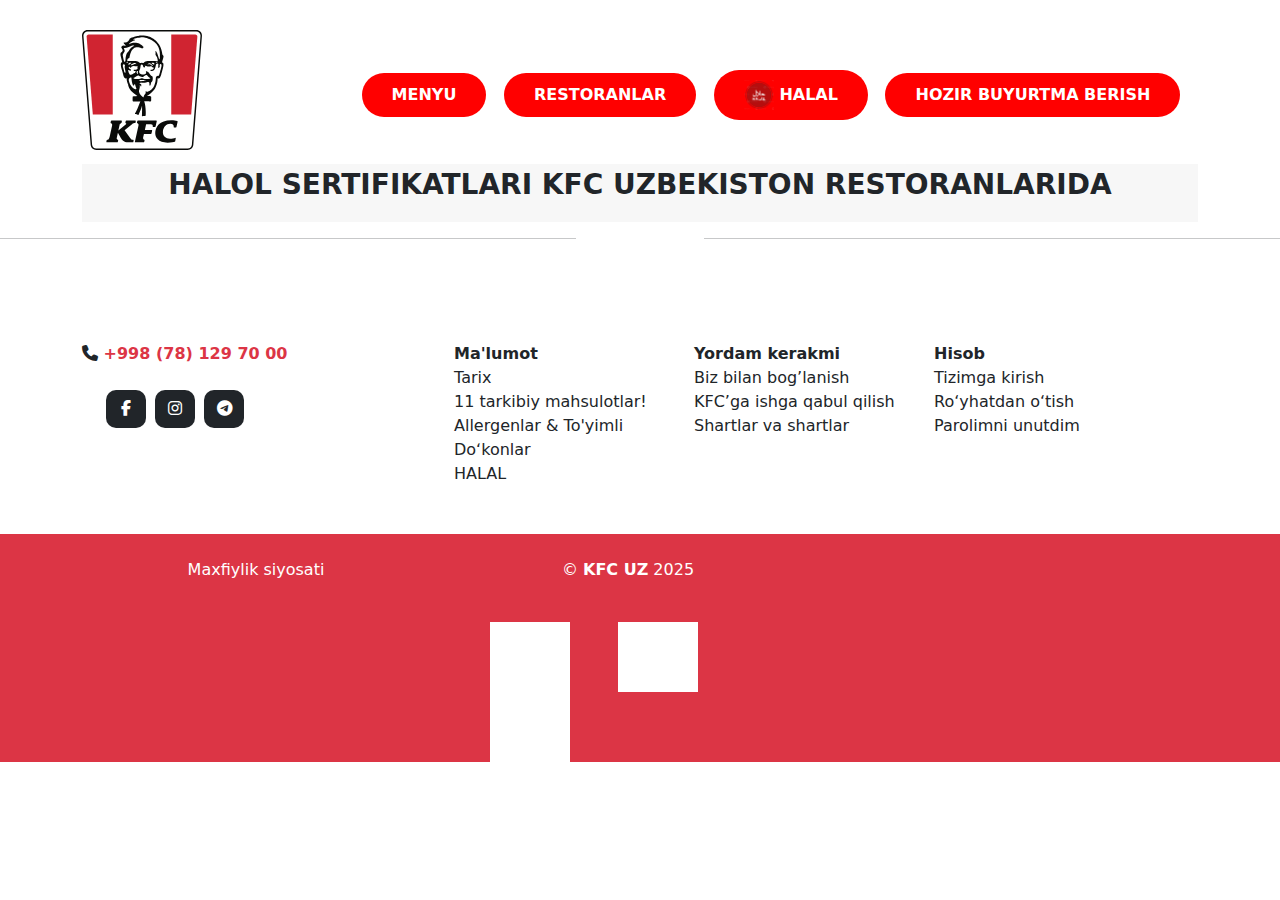
==== halal.html @ 760d27b6 "new dashboard finish" ====
<!DOCTYPE html>
<html lang="en">

<head>
    <meta charset="UTF-8">
    <meta name="viewport" content="width=device-width, initial-scale=1.0">

    <link rel="stylesheet" href="https://cdn.jsdelivr.net/npm/bootstrap@5.3.3/dist/css/bootstrap.min.css">

    <link rel="stylesheet" href="https://cdnjs.cloudflare.com/ajax/libs/font-awesome/6.7.2/css/all.min.css"
        integrity="sha512-Evv84Mr4kqVGRNSgIGL/F/aIDqQb7xQ2vcrdIwxfjThSH8CSR7PBEakCr51Ck+w+/U6swU2Im1vVX0SVk9ABhg=="
        crossorigin="anonymous" referrerpolicy="no-referrer" />

    <link rel="stylesheet" href="./css/style.css">

    <title>
            HALOL SERTIFIKATLARI KFC UZBEKISTON RESTORANLARIDA
    </title>
</head>

<body>
    <header>
        <nav style="margin-top: 30px;">
            <div class="container">
                <div>
                    <img src="./img/logo.svg" alt="" width="120px">
                </div>
                <ul style="list-style: none;">
                    <li><a href="menyu.html" style="text-decoration: none; color: white;">MENYU</a></li>
                    <li>RESTORANLAR</li>                                                                                     
                    <li>
                        <img src="./img/halal-logo-icon-symbol-halal-islamic-food-certification-format-png.webp" alt=""
                            width="30px">
                            <a href="halal.html" style="color: white; text-decoration: none;">HALAL</a>
                    </li>
                    <li>HOZIR BUYURTMA BERISH</li>
                </ul>
                <div class="cc1">
                    <i class="fa-solid fa-phone-volume fa-2x"></i>
                    <i class="fa-solid fa-user fa-2x"></i>

                    <select
                        style="background-color: rgb(82, 81, 81); color: white; border-radius: 15px; padding: 5px 10px;">
                        <option value="">UZB</option>
                        <option value="">RUS</option>
                        <option value="">ENG</option>
                    </select>
                </div>
            </div>
        </nav>
    </header>

    <section>
        <div class="container">
            <div>
                <div style="display: flex; justify-content: center; align-items: center; margin-top: 50px; font-size: 28px; font-weight: bold; background-color: rgb(247, 247, 247);">
                    <p>HALOL SERTIFIKATLARI KFC UZBEKISTON RESTORANLARIDA</p>
                </div>
            </div>
        </div>
    </section>

    <footer>
        <hr class="float-start d-inline " style="width: 45%;"><img class=" d-inline ms-5" src="./img/4279.svg" alt=""
            width="100" style="margin: -50px; text-align: center;">
        <hr class="d-inline float-end " style="width: 45%;">
        <div class="container">
            <br><br>
            <div class="row w-100 mt-5">
                <div class="col-4">
                    <div>
                        <div><i class="fa-solid fa-phone d-inline"></i><span class=" text-danger fw-bold">
                                +998
                                (78)
                                129 70 00</span></div>
                        <br>
                        <div class="btn bg-dark text-white ms-4" style="width: 40px; border-radius: 10px;"><i
                                class="fa-brands fa-facebook-f"></i></div>
                        <div class="btn bg-dark text-white ms-1" style="width: 40px; border-radius: 10px;"><i
                                class="fa-brands fa-instagram"></i></div>
                        <div class="btn bg-dark text-white ms-1" style="width: 40px; border-radius: 10px;"><i
                                class="fa-brands fa-telegram"></i></div>
                    </div>
                </div>
                <div class="col-8">
                    <div class="row fw-bold">
                        <div class="col">Ma'lumot</div>
                        <div class="col">Yordam kerakmi</div>
                        <div class="col">Hisob</div>
                    </div>
                    <div class="row">
                        <div class="col">Tarix</div>
                        <div class="col">Biz bilan bog’lanish</div>
                        <div class="col">Tizimga kirish</div>
                    </div>
                    <div class="row">
                        <div class="col">11 tarkibiy mahsulotlar!</div>
                        <div class="col">KFC’ga ishga qabul qilish</div>
                        <div class="col">Ro‘yhatdan o‘tish</div>
                    </div>
                    <div class="row">
                        <div class="col">Allergenlar & To'yimli</div>
                        <div class="col">Shartlar va shartlar</div>
                        <div class="col">Parolimni unutdim</div>
                    </div>
                    <div class="row">
                        <div class="col">Doʻkonlar</div>
                        <div class="col"></div>
                        <div class="col"></div>
                    </div>
                    <div class="row">
                        <div class="col">HALAL</div>
                        <div class="col"></div>
                        <div class="col"></div>
                    </div>
                </div>
            </div>
        </div>
        <br><br>
        <div class="tagi bg-danger text-white text-center">
            <div class="container">
                <br>
                <div class="row">
                    <div class="col">
                        <p>Maxfiylik siyosati</p>
                    </div>
                    <div class="col">
                        <p>© <span class="fw-bold">KFC UZ</span> 2025</p>
                    </div>
                    <div class="col"><img src="./img/powered-by-fimble.svg" alt=""></div>
                </div>
                <br>
                <div class="row">
                    <div class="col"></div>
                    <div class="col">
                        <div class="row">
                            <div class="col-4 bg-white ms-5 " style="width: 80px; height: 70px;">s</div>
                            <div class="col-4 bg-white ms-5 " style="width: 80px; height: 70px;">s</div>
                            <div class="col-4 bg-white ms-5 " style="width: 80px; height: 70px;">s</div>
                        </div>
                    </div>
                    <div class="col"></div>
                </div>
            </div>
        </div>
    </footer>




    <scrip src="https://cdn.jsdelivr.net/npm/bootstrap@5.0.2/dist/js/bootstrap.bundle.min.js"
        integrity="sha384-MrcW6ZMFYlzcLA8Nl+NtUVF0sA7MsXsP1UyJoMp4YLEuNSfAP+JcXn/tWtIaxVXM" crossorigin="anonymous">
        </script>
</body>

</html>
---- css/style.css ----
*{
    margin: 0;
    padding: 0;
    box-sizing: border-box;
}


ul{
    display: flex;
    justify-content: space-evenly;
    align-items: center;
    margin-left: 230px;
    margin-top: -80px;
    text-align: center;
}

.cc1{
    display: flex;
    justify-content: center;
    align-items: center;
    margin-left: 1330px;
    margin-top: -55px;
}

li{
    background-color: rgb(255, 0, 0);
    border-radius: 45px;
    padding: 10px 30px;
    color: white;
    font-weight: bold;
}

.sec2 .btn1{
    text-align: center;
}

.sec2 .btn1 button{
    border-radius: 50px;
    padding: 13px;
}

.sec2 .col-3{
    width: 24%;
    margin-right: 5px;
    border-radius: 25px;
    box-shadow: 0px 0px 20px -8px rgba(128,128,128,0.75);
}

.sec2 .col-3 img{
    border-radius: 50px;
}

.sec2 .col-3 p{
    color: grey;
    font-size: 12px;
}

.btn2{
    width: 80px;
    border-radius: 50px;
    padding: 5px;
    background-color: rgb(216, 216, 216);
    border: 0px solid grey;
    color: red;
}

.row{
    width: 100%;
}

.vak1{
    background-image: url('../img/4274.jpeg');
    background-repeat: no-repeat;
    background-size: cover;
    height: 700px;
    width: 700px;
    border-radius: 30px;
    margin: 0px 52px;
    color: white;
}

.vak2{
    background-image: url('../img/4308.jpeg');
    background-repeat: no-repeat;
    background-size: cover;
    height: 700px;
    width: 700px;
    border-radius: 30px;
    color: white;
}

.vak3{
    background-image: url('../img/logo.svg');
}

.vakt{
    margin-top: 290px;
    margin-left: 50px;
}

.wor{
    display: flex;
}
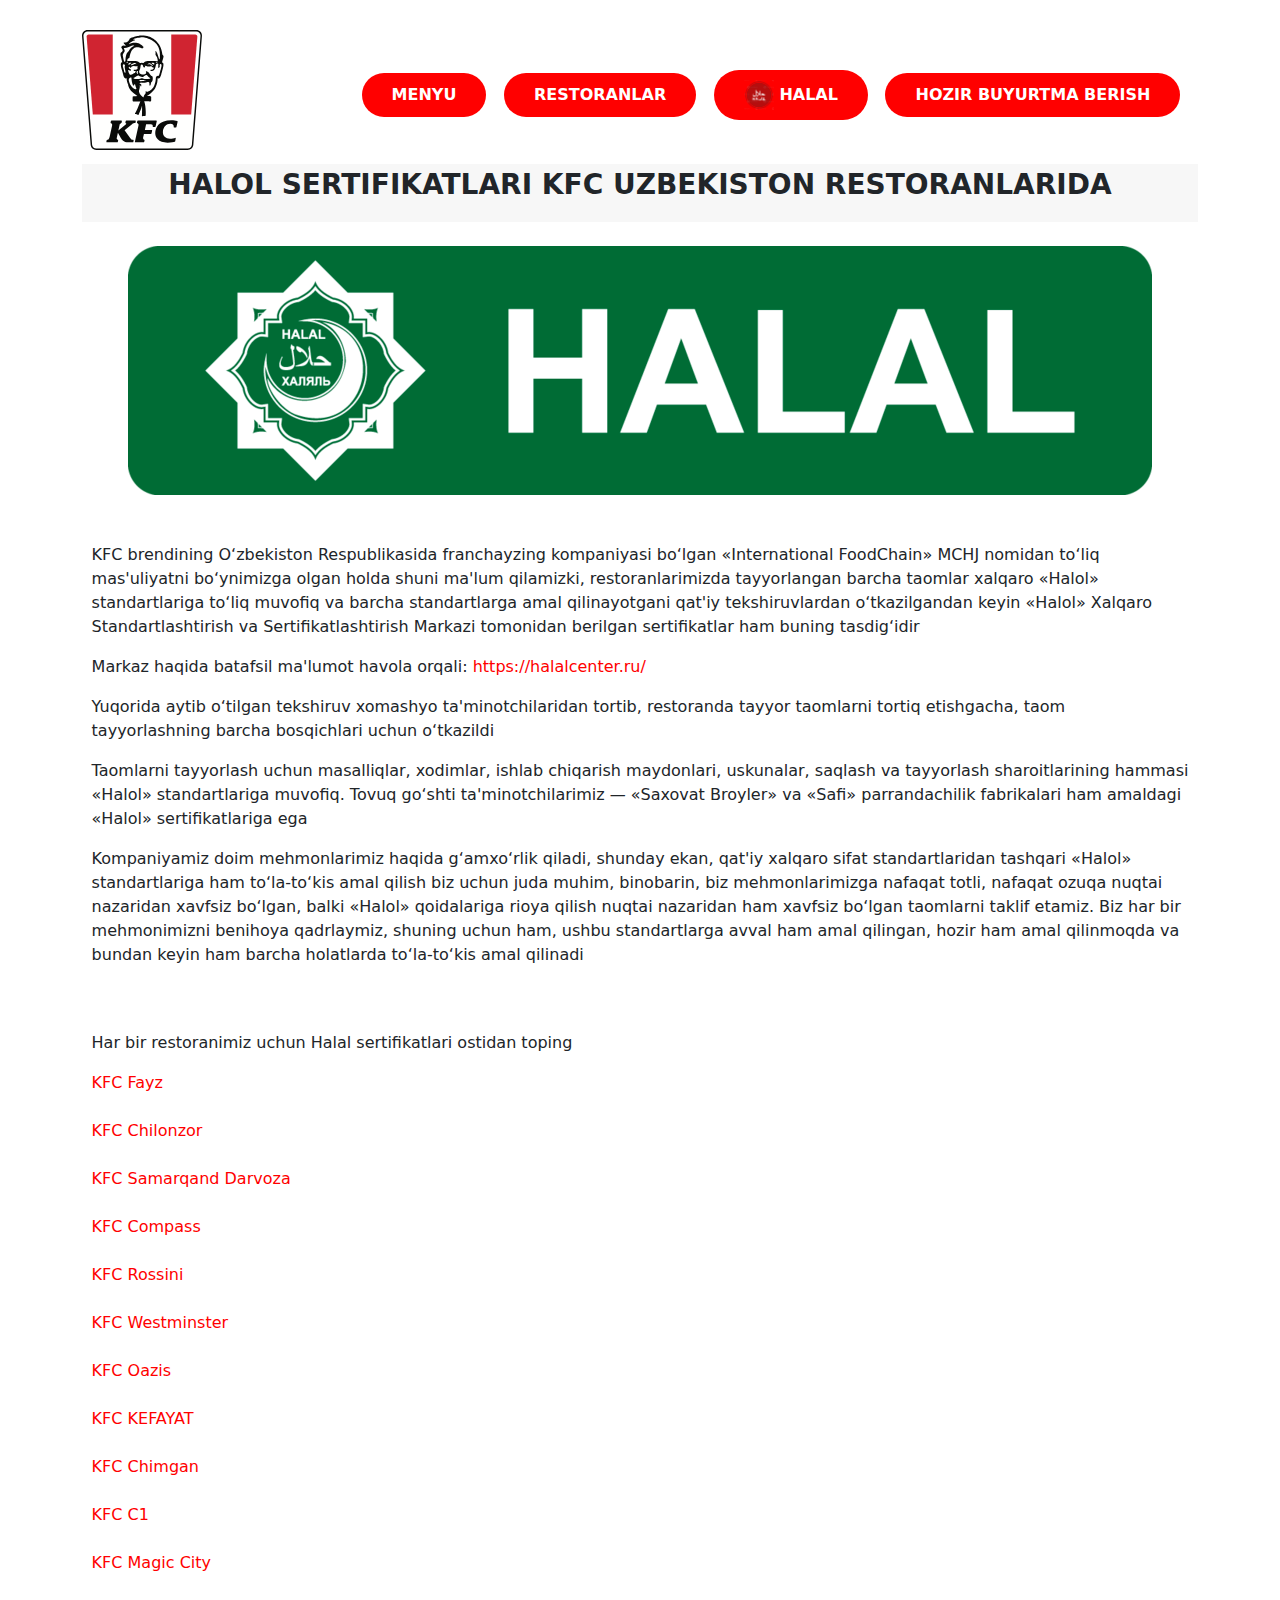
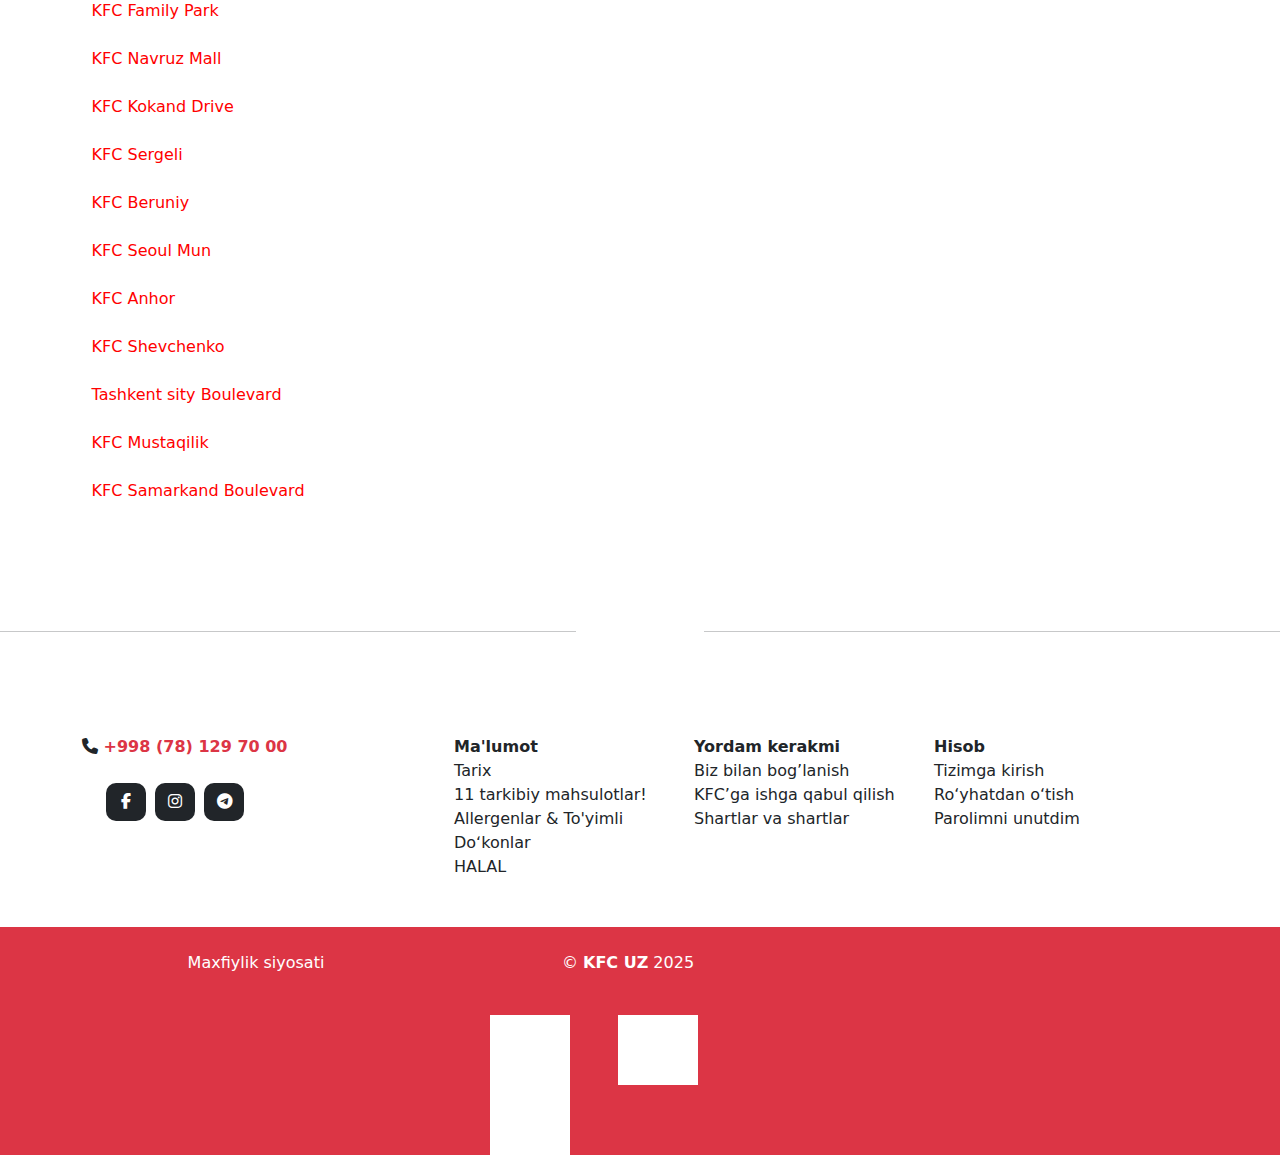
==== commit 194968b2: "new dashboard finish" ====
--- a/halal.html
+++ b/halal.html
@@ -14,7 +14,7 @@
     <link rel="stylesheet" href="./css/style.css">
 
     <title>
-            HALOL SERTIFIKATLARI KFC UZBEKISTON RESTORANLARIDA
+        HALOL SERTIFIKATLARI KFC UZBEKISTON RESTORANLARIDA
     </title>
 </head>
 
@@ -27,11 +27,11 @@
                 </div>
                 <ul style="list-style: none;">
                     <li><a href="menyu.html" style="text-decoration: none; color: white;">MENYU</a></li>
-                    <li>RESTORANLAR</li>                                                                                     
+                    <li>RESTORANLAR</li>
                     <li>
                         <img src="./img/halal-logo-icon-symbol-halal-islamic-food-certification-format-png.webp" alt=""
                             width="30px">
-                            <a href="halal.html" style="color: white; text-decoration: none;">HALAL</a>
+                        <a href="halal.html" style="color: white; text-decoration: none;">HALAL</a>
                     </li>
                     <li>HOZIR BUYURTMA BERISH</li>
                 </ul>
@@ -53,12 +53,96 @@
     <section>
         <div class="container">
             <div>
-                <div style="display: flex; justify-content: center; align-items: center; margin-top: 50px; font-size: 28px; font-weight: bold; background-color: rgb(247, 247, 247);">
+                <div
+                    style="display: flex; justify-content: center; align-items: center; margin-top: 50px; font-size: 28px; font-weight: bold; background-color: rgb(247, 247, 247);">
                     <p>HALOL SERTIFIKATLARI KFC UZBEKISTON RESTORANLARIDA</p>
                 </div>
+            </div><br>
+            <div>
+                <div style="display: flex; justify-content: center;">
+                    <img src="./img/HALAL.png" alt="">
+                </div><br><br>
+                <div style="display: grid; justify-content: center; align-items: center;">
+                    <div>
+                        <p>
+                            KFC brendining O‘zbekiston Respublikasida franchayzing kompaniyasi bo‘lgan «International
+                            FoodChain» MCHJ nomidan to‘liq <br> mas'uliyatni bo‘ynimizga olgan holda shuni ma'lum qilamizki,
+                            restoranlarimizda tayyorlangan barcha taomlar xalqaro «Halol» <br> standartlariga to‘liq muvofiq
+                            va barcha standartlarga amal qilinayotgani qat'iy tekshiruvlardan o‘tkazilgandan keyin «Halol»
+                            Xalqaro <br> Standartlashtirish va Sertifikatlashtirish Markazi tomonidan berilgan sertifikatlar
+                            ham buning tasdig‘idir
+                        </p>
+                        <p>Markaz haqida batafsil ma'lumot havola orqali: <span
+                                style="color: red;">https://halalcenter.ru/</span></p>
+                        <p>Yuqorida aytib o‘tilgan tekshiruv xomashyo ta'minotchilaridan tortib, restoranda tayyor taomlarni
+                            tortiq etishgacha, taom <br> tayyorlashning barcha bosqichlari uchun o‘tkazildi</p>
+                        <p>Taomlarni tayyorlash uchun masalliqlar, xodimlar, ishlab chiqarish maydonlari, uskunalar, saqlash
+                            va tayyorlash sharoitlarining hammasi <br> «Halol» standartlariga muvofiq. Tovuq go‘shti
+                            ta'minotchilarimiz — «Saxovat Broyler» va «Safi» parrandachilik fabrikalari ham amaldagi <br>
+                            «Halol» sertifikatlariga ega</p>
+                        <p>Kompaniyamiz doim mehmonlarimiz haqida g‘amxo‘rlik qiladi, shunday ekan, qat'iy xalqaro sifat
+                            standartlaridan tashqari «Halol» <br> standartlariga ham to‘la-to‘kis amal qilish biz uchun juda
+                            muhim, binobarin, biz mehmonlarimizga nafaqat totli, nafaqat ozuqa nuqtai <br> nazaridan xavfsiz
+                            bo‘lgan, balki «Halol» qoidalariga rioya qilish nuqtai nazaridan ham xavfsiz bo‘lgan taomlarni
+                            taklif etamiz. Biz har bir <br> mehmonimizni benihoya qadrlaymiz, shuning uchun ham, ushbu
+                            standartlarga avval ham amal qilingan, hozir ham amal qilinmoqda va <br> bundan keyin ham barcha
+                            holatlarda to‘la-to‘kis amal qilinadi</p>
+                    </div><br><br>
+                    <div>
+                        <p>Har bir restoranimiz uchun Halal sertifikatlari ostidan toping</p>
+                        <p style="color: red;"> 
+    
+    
+                            KFC Fayz<br><br>
+    
+                            KFC Chilonzor<br><br>
+    
+                            KFC Samarqand Darvoza<br><br>
+    
+                            KFC Compass<br><br>
+    
+                            KFC Rossini<br><br>
+    
+                            KFC Westminster<br><br>
+    
+                            KFC Oazis<br><br>
+    
+                            KFC KEFAYAT<br><br>
+    
+                            KFC Chimgan<br><br>
+    
+                            KFC C1 <br><br>
+    
+                            KFC Magic City <br><br>
+    
+                            KFC Family Park<br><br>
+    
+                            KFC Navruz Mall <br><br>
+    
+                            KFC Kokand Drive <br><br>
+    
+                            KFC Sergeli <br><br>
+    
+                            KFC Beruniy <br><br>
+    
+                            KFC Seoul Mun <br><br>
+    
+                            KFC Anhor <br><br>
+    
+                            KFC Shevchenko <br><br>
+    
+                            Tashkent sity Boulevard <br><br>
+    
+                            KFC Mustaqilik <br><br>
+    
+                            KFC Samarkand Boulevard
+                        </p>
+                    </div>
+
+                </div>
             </div>
         </div>
-    </section>
+    </section><br><br><br><br>
 
     <footer>
         <hr class="float-start d-inline " style="width: 45%;"><img class=" d-inline ms-5" src="./img/4279.svg" alt=""
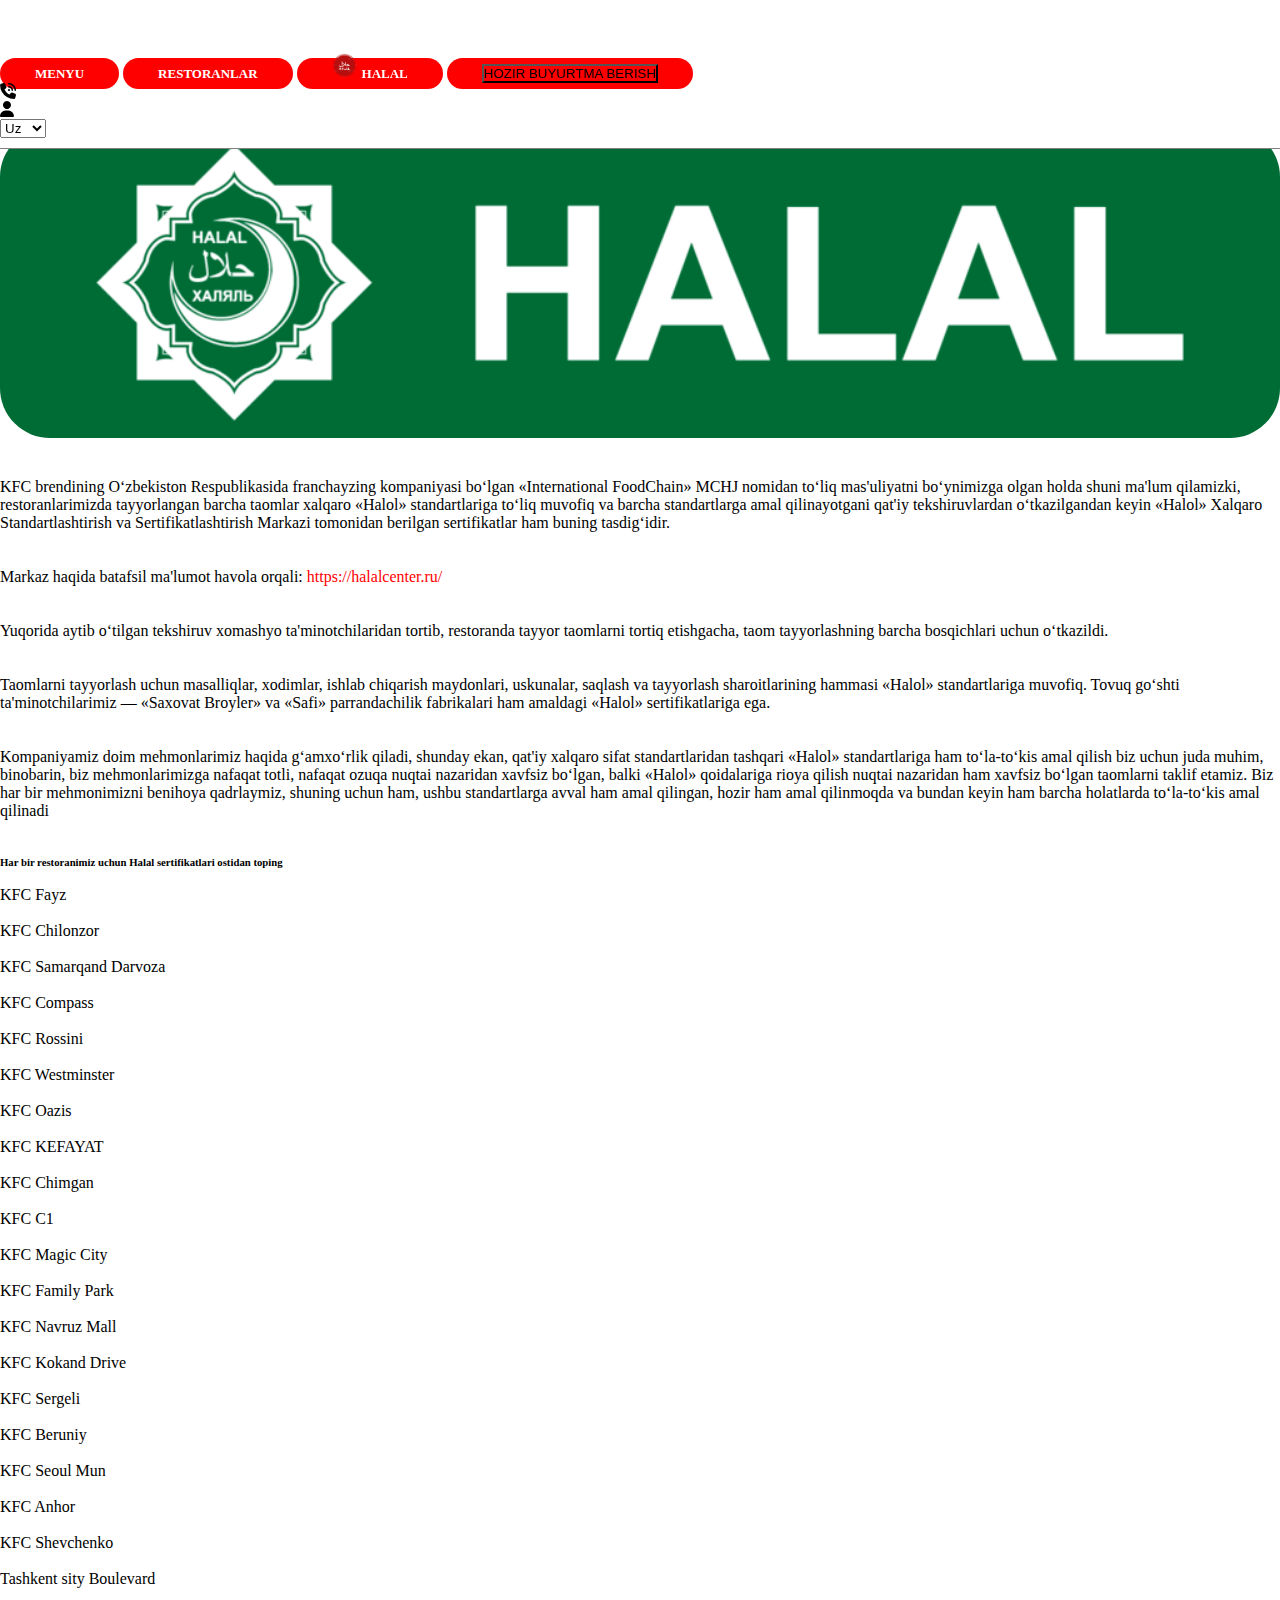
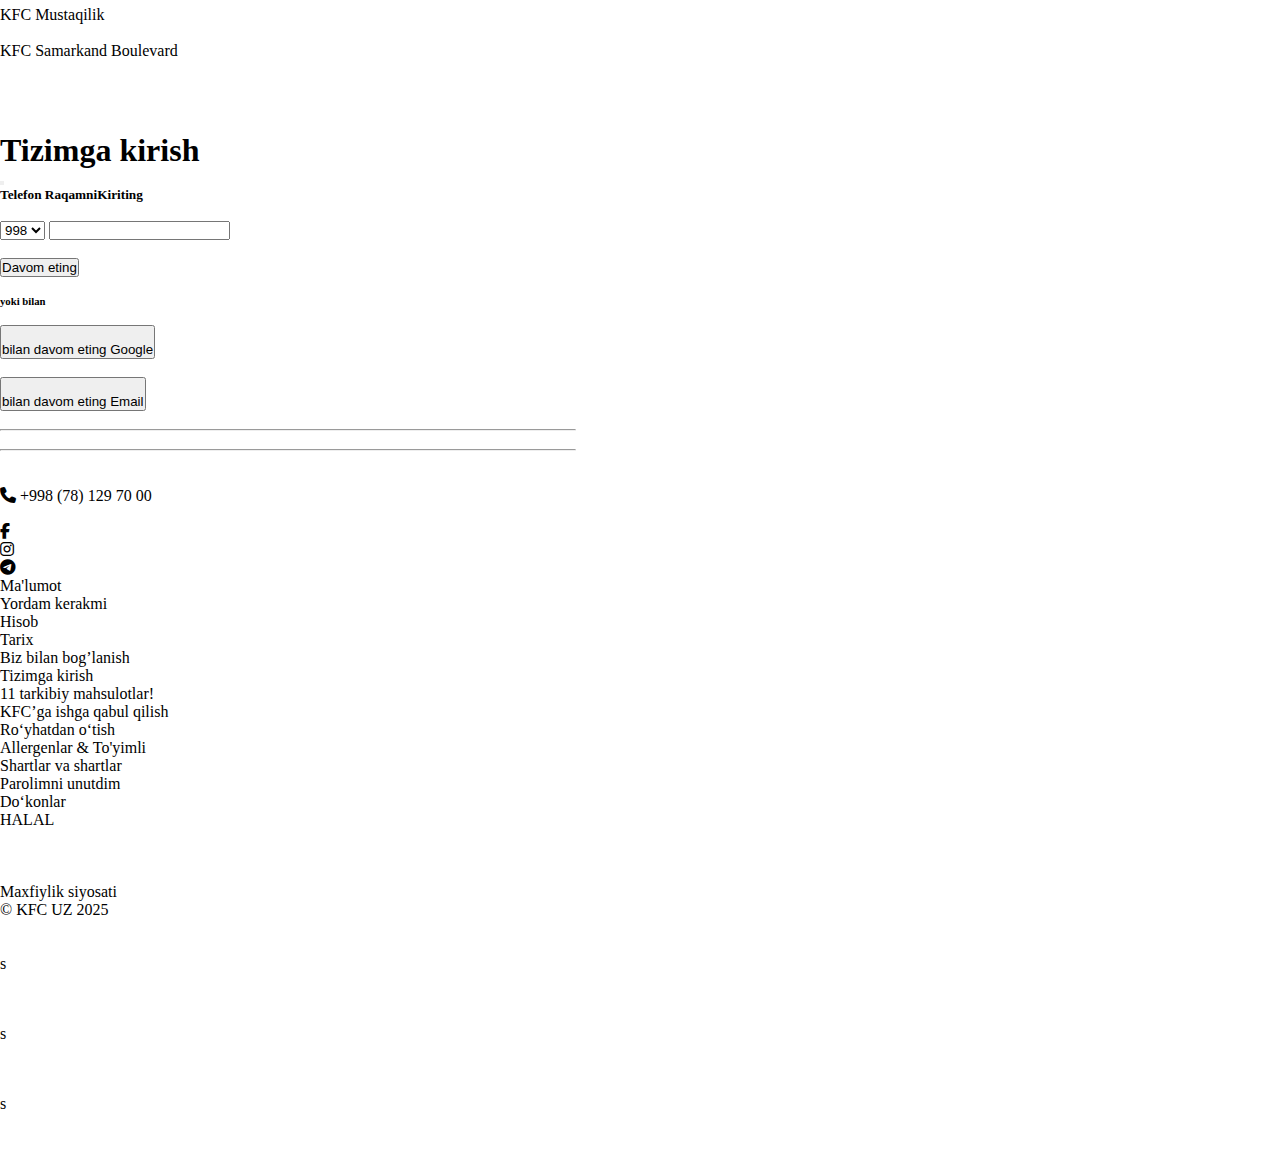
==== commit 40e683c2: "new dashboard finish" ====
--- a/halal.html
+++ b/halal.html
@@ -4,145 +4,148 @@
 <head>
     <meta charset="UTF-8">
     <meta name="viewport" content="width=device-width, initial-scale=1.0">
-
-    <link rel="stylesheet" href="https://cdn.jsdelivr.net/npm/bootstrap@5.3.3/dist/css/bootstrap.min.css">
-
+    <link rel="stylesheet" href="./css/style.css">
+    <link href="https://cdn.jsdelivr.net/npm/bootstrap@5.0.2/dist/css/bootstrap.min.css" rel="stylesheet"
+        integrity="sha384-EVSTQN3/azprG1Anm3QDgpJLIm9Nao0Yz1ztcQTwFspd3yD65VohhpuuCOmLASjC" crossorigin="anonymous">
     <link rel="stylesheet" href="https://cdnjs.cloudflare.com/ajax/libs/font-awesome/6.7.2/css/all.min.css"
         integrity="sha512-Evv84Mr4kqVGRNSgIGL/F/aIDqQb7xQ2vcrdIwxfjThSH8CSR7PBEakCr51Ck+w+/U6swU2Im1vVX0SVk9ABhg=="
         crossorigin="anonymous" referrerpolicy="no-referrer" />
-
-    <link rel="stylesheet" href="./css/style.css">
-
-    <title>
-        HALOL SERTIFIKATLARI KFC UZBEKISTON RESTORANLARIDA
-    </title>
+    <title>KFC HALAL</title>
+    <picture></picture>
 </head>
 
 <body>
-    <header>
-        <nav style="margin-top: 30px;">
+    <header style="border-bottom: 1px solid grey;">
+        <nav id="navbar">
             <div class="container">
-                <div>
-                    <img src="./img/logo.svg" alt="" width="120px">
-                </div>
-                <ul style="list-style: none;">
-                    <li><a href="menyu.html" style="text-decoration: none; color: white;">MENYU</a></li>
-                    <li>RESTORANLAR</li>
-                    <li>
-                        <img src="./img/halal-logo-icon-symbol-halal-islamic-food-certification-format-png.webp" alt=""
-                            width="30px">
-                        <a href="halal.html" style="color: white; text-decoration: none;">HALAL</a>
-                    </li>
-                    <li>HOZIR BUYURTMA BERISH</li>
-                </ul>
-                <div class="cc1">
-                    <i class="fa-solid fa-phone-volume fa-2x"></i>
-                    <i class="fa-solid fa-user fa-2x"></i>
-
-                    <select
-                        style="background-color: rgb(82, 81, 81); color: white; border-radius: 15px; padding: 5px 10px;">
-                        <option value="">UZB</option>
-                        <option value="">RUS</option>
-                        <option value="">ENG</option>
-                    </select>
+                <div class="row">
+                    <div class="col-4"><a href="kfc.html"><img src="./img/4279.svg" alt="" width="80"></a></div>
+                    <div class="col-8">
+                        <ul class="ul1">
+                            <li class="li1"><a href="menu.html">MENYU</a></li>
+                            <li class="li1"><a href="restoranlar.html">RESTORANLAR</a></li>
+                            <li class="li1"><a href="halal.html"><img src="./img/halal-logo-icon-symbol-halal-islamic-food-certification-format-png.webp" alt=""
+                                        class="d-inline" width="25">HALAL</a></li>
+                            <li class="li1"> <button class=" border-0 text-white rounded-pill fw-bold"
+                                    style="background: transparent;" data-bs-target="#exampleModalToggle2"
+                                    data-bs-toggle="modal">HOZIR BUYURTMA
+                                    BERISH</button></li>
+                            <li class="d-inline ps-2"><i class="fa-solid fa-phone-volume"></i></li>
+                            <li class="d-inline ps-2 pe-2"><i class="fa-solid fa-user"></i></li>
+                            <li class="d-inline">
+                                <select name="" id="" class="rounded-pill text-white bg-dark text-center select1">
+                                    <option value="Uz" class="bg-dark text-white rounded-pill">Uz</option>
+                                    <option value="Rus" class="bg-dark text-white rounded-pill">Rus</option>
+                                    <option value="Eng" class="bg-dark text-white rounded-pill">Eng</option>
+                                </select>
+                            </li>
+                        </ul>
+                    </div>
                 </div>
             </div>
         </nav>
     </header>
-
-    <section>
+    <br><br><br><br>
+    <section class="mt-5">
         <div class="container">
-            <div>
-                <div
-                    style="display: flex; justify-content: center; align-items: center; margin-top: 50px; font-size: 28px; font-weight: bold; background-color: rgb(247, 247, 247);">
-                    <p>HALOL SERTIFIKATLARI KFC UZBEKISTON RESTORANLARIDA</p>
-                </div>
-            </div><br>
-            <div>
-                <div style="display: flex; justify-content: center;">
-                    <img src="./img/HALAL.png" alt="">
-                </div><br><br>
-                <div style="display: grid; justify-content: center; align-items: center;">
-                    <div>
-                        <p>
-                            KFC brendining O‘zbekiston Respublikasida franchayzing kompaniyasi bo‘lgan «International
-                            FoodChain» MCHJ nomidan to‘liq <br> mas'uliyatni bo‘ynimizga olgan holda shuni ma'lum qilamizki,
-                            restoranlarimizda tayyorlangan barcha taomlar xalqaro «Halol» <br> standartlariga to‘liq muvofiq
-                            va barcha standartlarga amal qilinayotgani qat'iy tekshiruvlardan o‘tkazilgandan keyin «Halol»
-                            Xalqaro <br> Standartlashtirish va Sertifikatlashtirish Markazi tomonidan berilgan sertifikatlar
-                            ham buning tasdig‘idir
-                        </p>
-                        <p>Markaz haqida batafsil ma'lumot havola orqali: <span
-                                style="color: red;">https://halalcenter.ru/</span></p>
-                        <p>Yuqorida aytib o‘tilgan tekshiruv xomashyo ta'minotchilaridan tortib, restoranda tayyor taomlarni
-                            tortiq etishgacha, taom <br> tayyorlashning barcha bosqichlari uchun o‘tkazildi</p>
-                        <p>Taomlarni tayyorlash uchun masalliqlar, xodimlar, ishlab chiqarish maydonlari, uskunalar, saqlash
-                            va tayyorlash sharoitlarining hammasi <br> «Halol» standartlariga muvofiq. Tovuq go‘shti
-                            ta'minotchilarimiz — «Saxovat Broyler» va «Safi» parrandachilik fabrikalari ham amaldagi <br>
-                            «Halol» sertifikatlariga ega</p>
-                        <p>Kompaniyamiz doim mehmonlarimiz haqida g‘amxo‘rlik qiladi, shunday ekan, qat'iy xalqaro sifat
-                            standartlaridan tashqari «Halol» <br> standartlariga ham to‘la-to‘kis amal qilish biz uchun juda
-                            muhim, binobarin, biz mehmonlarimizga nafaqat totli, nafaqat ozuqa nuqtai <br> nazaridan xavfsiz
-                            bo‘lgan, balki «Halol» qoidalariga rioya qilish nuqtai nazaridan ham xavfsiz bo‘lgan taomlarni
-                            taklif etamiz. Biz har bir <br> mehmonimizni benihoya qadrlaymiz, shuning uchun ham, ushbu
-                            standartlarga avval ham amal qilingan, hozir ham amal qilinmoqda va <br> bundan keyin ham barcha
-                            holatlarda to‘la-to‘kis amal qilinadi</p>
-                    </div><br><br>
-                    <div>
-                        <p>Har bir restoranimiz uchun Halal sertifikatlari ostidan toping</p>
-                        <p style="color: red;"> 
-    
-    
-                            KFC Fayz<br><br>
-    
-                            KFC Chilonzor<br><br>
-    
-                            KFC Samarqand Darvoza<br><br>
-    
-                            KFC Compass<br><br>
-    
-                            KFC Rossini<br><br>
-    
-                            KFC Westminster<br><br>
-    
-                            KFC Oazis<br><br>
-    
-                            KFC KEFAYAT<br><br>
-    
-                            KFC Chimgan<br><br>
-    
-                            KFC C1 <br><br>
-    
-                            KFC Magic City <br><br>
-    
-                            KFC Family Park<br><br>
-    
-                            KFC Navruz Mall <br><br>
-    
-                            KFC Kokand Drive <br><br>
-    
-                            KFC Sergeli <br><br>
-    
-                            KFC Beruniy <br><br>
-    
-                            KFC Seoul Mun <br><br>
-    
-                            KFC Anhor <br><br>
-    
-                            KFC Shevchenko <br><br>
-    
-                            Tashkent sity Boulevard <br><br>
-    
-                            KFC Mustaqilik <br><br>
-    
-                            KFC Samarkand Boulevard
-                        </p>
-                    </div>
-
-                </div>
-            </div>
-        </div>
-    </section><br><br><br><br>
+            <h1 class="text-center">HALOL SERTIFIKATLARI KFC UZBEKISTON RESTORANLARIDA</h1>
+            <br>
+            <img src="./img/HALAL.png" alt="" width="100%" style="border-radius: 50px;">
+            <br><br><br>
+            <div class="text-black">
+                <p>KFC brendining O‘zbekiston Respublikasida franchayzing kompaniyasi bo‘lgan «International FoodChain»
+                    MCHJ nomidan to‘liq mas'uliyatni bo‘ynimizga olgan holda shuni ma'lum qilamizki, restoranlarimizda
+                    tayyorlangan barcha taomlar xalqaro «Halol» standartlariga to‘liq muvofiq va barcha standartlarga
+                    amal qilinayotgani qat'iy tekshiruvlardan o‘tkazilgandan keyin «Halol» Xalqaro Standartlashtirish va
+                    Sertifikatlashtirish Markazi tomonidan berilgan sertifikatlar ham buning tasdig‘idir.</p>
+                <p><br><br>
+                    Markaz haqida batafsil ma'lumot havola orqali: <span style="color: red;">https://halalcenter.ru/</span>
+                </p>
+                <p><br><br>
+                    Yuqorida aytib o‘tilgan tekshiruv xomashyo ta'minotchilaridan tortib, restoranda tayyor taomlarni
+                    tortiq etishgacha, taom tayyorlashning barcha bosqichlari uchun o‘tkazildi.
+                </p>
+                <p><br><br>
+                    Taomlarni tayyorlash uchun masalliqlar, xodimlar, ishlab chiqarish maydonlari, uskunalar, saqlash va
+                    tayyorlash sharoitlarining hammasi «Halol» standartlariga muvofiq. Tovuq go‘shti ta'minotchilarimiz
+                    — «Saxovat Broyler» va «Safi» parrandachilik fabrikalari ham amaldagi «Halol» sertifikatlariga ega.
+                </p>
+                <p><br><br>
+                    Kompaniyamiz doim mehmonlarimiz haqida g‘amxo‘rlik qiladi, shunday ekan, qat'iy xalqaro sifat
+                    standartlaridan tashqari «Halol» standartlariga ham to‘la-to‘kis amal qilish biz uchun juda muhim,
+                    binobarin, biz mehmonlarimizga nafaqat totli, nafaqat ozuqa nuqtai nazaridan xavfsiz bo‘lgan, balki
+                    «Halol» qoidalariga rioya qilish nuqtai nazaridan ham xavfsiz bo‘lgan taomlarni taklif etamiz. Biz
+                    har bir mehmonimizni benihoya qadrlaymiz, shuning uchun ham, ushbu standartlarga avval ham amal
+                    qilingan, hozir ham amal qilinmoqda va bundan keyin ham barcha holatlarda to‘la-to‘kis amal qilinadi
+                </p><br><br>
+                <h6>
+                    Har bir restoranimiz uchun Halal sertifikatlari ostidan toping
+                </h6>
+                <div class="text_div text-danger">
+                    <br>
+                    <p>KFC Fayz</p><br>
+                    <p>KFC Chilonzor</p><br>
+                    <p>KFC Samarqand Darvoza</p><br>
+                    <p>KFC Compass</p><br>
+                    <p>KFC Rossini</p><br>
+                    <p>KFC Westminster</p><br>
+                    <p>KFC Oazis</p><br>
+                    <p>KFC KEFAYAT</p><br>
+                    <p>KFC Chimgan</p><br>
+                    <p>KFC C1</p><br>
+                    <p>KFC Magic City</p><br>
+                    <p>KFC Family Park</p><br>
+                    <p>KFC Navruz Mall</p><br>
+                    <p>KFC Kokand Drive</p><br>
+                    <p>KFC Sergeli</p><br>
+                    <p>KFC Beruniy</p><br>
+                    <p>KFC Seoul Mun</p><br>
+                    <p>KFC Anhor</p><br>
+                    <p>KFC Shevchenko</p><br>
+                    <p>Tashkent sity Boulevard</p><br>
+                    <p>KFC Mustaqilik</p><br>
+                    <p>KFC Samarkand Boulevard</p><br>
+                </div>
+            </div>
+        </div>
+    </section>
+    <br><br><br>
+    <div class="modal fade" id="exampleModalToggle2" aria-hidden="true" aria-labelledby="exampleModalToggleLabel2"
+        tabindex="-1">
+        <div class="modal-dialog modal-dialog-centered">
+            <div class="modal-content text-center">
+                <div class="modal-header">
+                    <h1 class="modal-title text-center fs-5" id="exampleModalToggleLabel2">Tizimga
+                        kirish</h1>
+                    <button type="button" class="btn-close" data-bs-dismiss="modal" aria-label="Close"></button>
+                </div>
+                <div class="modal-body">
+                    <h5>Telefon RaqamniKiriting </h5> <br>
+                    <select name="" id="" class="btn border border-1">
+                        <option class="btn">998</option>
+                    </select>
+                    <input type="number" class="btn border border-1 w-75 ms-3">
+                    <br><br>
+                    <button class="btn bg-danger text-white rounded-pill w-100">Davom eting</button>
+                    <br><br>
+                    <h6>yoki bilan</h6>
+                    <br>
+                    <button class="w-100 btn border border-1 "><img src="./img/google-icon-2048x2048-pks9lbdv.png"
+                            alt="" width="40" class="d-inline">
+                        <p class="d-inline text-black">bilan davom eting Google</p>
+                    </button>
+                    <br><br>
+                    <button class="w-100 btn border border-1 "><img
+                            src="./img/transparent-google-logo-colorful-google-logo-on-black-1710930944198.webp" alt=""
+                            width="40" class="d-inline">
+                        <p class="d-inline text-black">bilan davom eting Email</p>
+                    </button>
+                    <br><br>
+                </div>
+            </div>
+        </div>
+    </div>
+
 
     <footer>
         <hr class="float-start d-inline " style="width: 45%;"><img class=" d-inline ms-5" src="./img/4279.svg" alt=""
@@ -232,9 +235,14 @@
 
 
 
-    <scrip src="https://cdn.jsdelivr.net/npm/bootstrap@5.0.2/dist/js/bootstrap.bundle.min.js"
-        integrity="sha384-MrcW6ZMFYlzcLA8Nl+NtUVF0sA7MsXsP1UyJoMp4YLEuNSfAP+JcXn/tWtIaxVXM" crossorigin="anonymous">
-        </script>
+
+
+
+
+
+    <script src="https://cdn.jsdelivr.net/npm/bootstrap@5.0.2/dist/js/bootstrap.bundle.min.js"
+        integrity="sha384-MrcW6ZMFYlzcLA8Nl+NtUVF0sA7MsXsP1UyJoMp4YLEuNSfAP+JcXn/tWtIaxVXM"
+        crossorigin="anonymous"></script>
 </body>
 
 </html>--- a/css/style.css
+++ b/css/style.css
@@ -1,61 +1,92 @@
-*{
+* {
+    padding: 0;
     margin: 0;
-    padding: 0;
     box-sizing: border-box;
 }
 
-
-ul{
-    display: flex;
-    justify-content: space-evenly;
-    align-items: center;
-    margin-left: 230px;
-    margin-top: -80px;
-    text-align: center;
+.select1 option {
+    border-radius: 50px;
 }
 
-.cc1{
-    display: flex;
-    justify-content: center;
-    align-items: center;
-    margin-left: 1330px;
-    margin-top: -55px;
+header {
+    width: 100%;
+    position: absolute;
+    z-index: 2;
+    background: #fff;
+    top: 0;
 }
 
-li{
-    background-color: rgb(255, 0, 0);
-    border-radius: 45px;
-    padding: 10px 30px;
+#navbar {
+    margin-top: 20px;
+    padding-bottom: 10px;
+}
+
+.ul1 {
+    margin-top: 20px;
+}
+
+.ul1 .li1 {
+    width: 200px;
+    display: inline;
+    background-color: red;
+    padding: 8px 35px;
+    border-radius: 50px;
+    font-size: 13px;
+}
+
+.ul1 .li1 a {
+    text-decoration: none;
     color: white;
     font-weight: bold;
 }
 
-.sec2 .btn1{
+.li1 img {
+    margin-top: -5px;
+    margin-right: 5px;
+    border-radius: 50px;
+}
+
+.sec1 {
+    margin-top: 35px;
+}
+
+.sec1 .carousel {
+    position: relative;
+    z-index: 1;
+}
+
+.sec1 img {
+    border-radius: 50px;
+}
+
+/* section 2 */
+
+.sec2 .btn1 {
     text-align: center;
 }
 
-.sec2 .btn1 button{
+.sec2 .btn1 button {
     border-radius: 50px;
     padding: 13px;
 }
 
-.sec2 .col-3{
+.sec2 .col-3 {
     width: 24%;
     margin-right: 5px;
     border-radius: 25px;
-    box-shadow: 0px 0px 20px -8px rgba(128,128,128,0.75);
+    box-shadow: 0px 0px 20px -8px rgba(128, 128, 128, 0.75);
 }
 
-.sec2 .col-3 img{
+.sec2 .col-3 img {
     border-radius: 50px;
 }
 
-.sec2 .col-3 p{
+.sec2 .col-3 p {
     color: grey;
     font-size: 12px;
 }
 
-.btn2{
+.btn2 {
     width: 80px;
     border-radius: 50px;
     padding: 5px;
@@ -64,40 +95,50 @@
     color: red;
 }
 
-.row{
-    width: 100%;
+textarea {
+    width: 80%;
 }
 
-.vak1{
-    background-image: url('../img/4274.jpeg');
+header {
+    position: fixed;
+}
+
+.img1 {
+    background-image: url(../img/4274.jpeg);
+    background-position: center;
     background-repeat: no-repeat;
     background-size: cover;
-    height: 700px;
-    width: 700px;
-    border-radius: 30px;
-    margin: 0px 52px;
-    color: white;
+    padding-bottom: 200px;
+    padding-top: 200px;
+    margin: 10px;
+    border-radius: 50px;
 }
 
-.vak2{
-    background-image: url('../img/4308.jpeg');
+.img2 {
+    background-image: url(../img/4308.jpeg);
+    background-position: center;
     background-repeat: no-repeat;
     background-size: cover;
-    height: 700px;
-    width: 700px;
-    border-radius: 30px;
-    color: white;
+    padding-top: 200px;
+    padding-bottom: 200px;
+    margin: 10px;
+    border-radius: 50px;
 }
 
-.vak3{
-    background-image: url('../img/logo.svg');
+.sidebar{
+    scroll-behavior: smooth;
+    overflow-y: scroll;
+    overflow-x: hidden;
+    height: 80%;
+    margin-bottom: 0px;
 }
 
-.vakt{
-    margin-top: 290px;
-    margin-left: 50px;
+.sidebar2{
+    position: fixed;
+    height: 80%;
+    margin-bottom: 0px;
 }
 
-.wor{
-    display: flex;
+.sidebar .div_1{
+    border-bottom: 1px solid grey;
 }